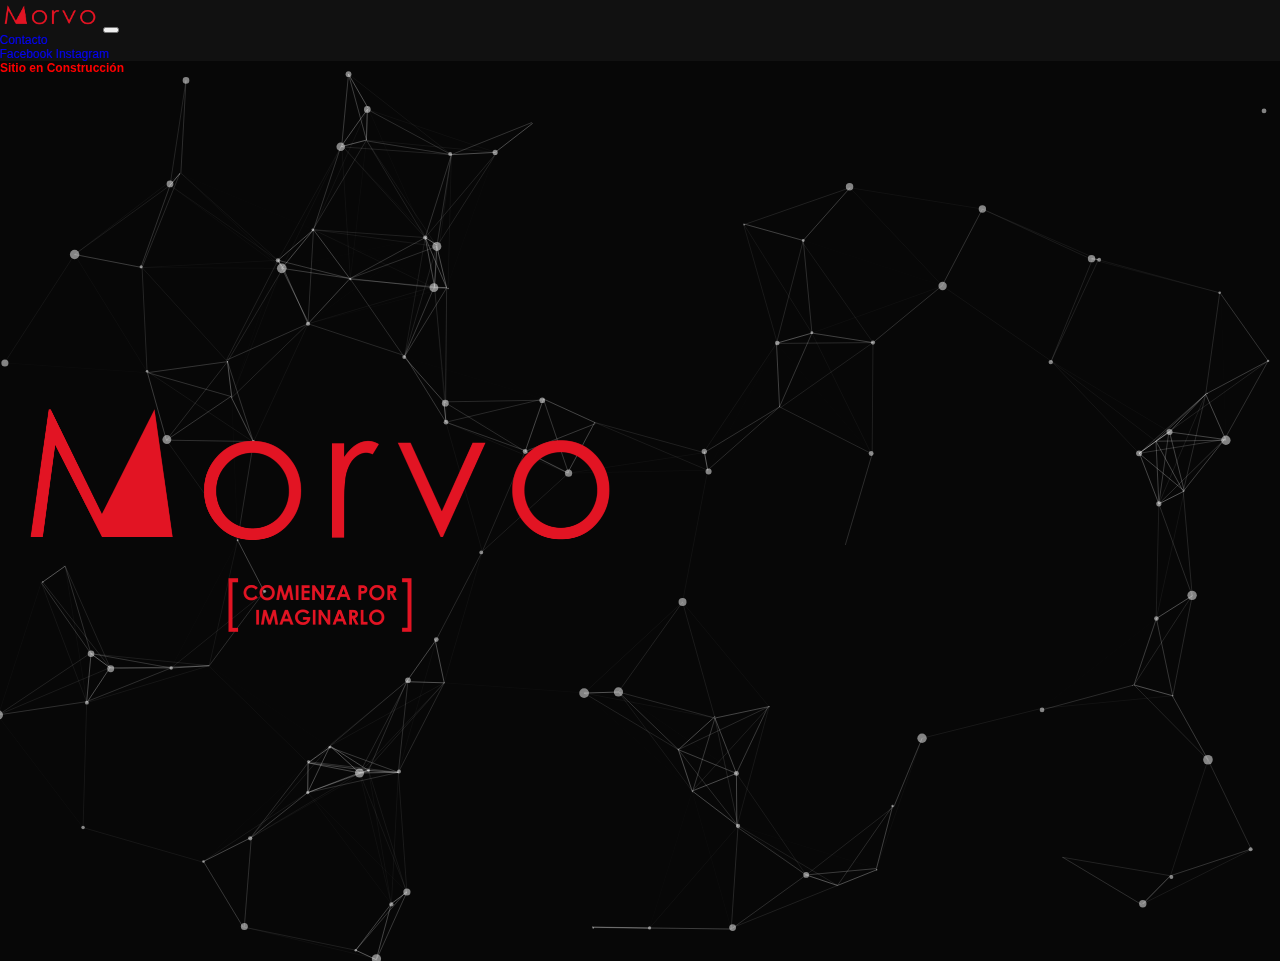
==== index.html @ 1a0cdbfa "Primer commit" ====
<!DOCTYPE html>
<html lang="en">
<head>
  <meta charset="utf-8">
  <title>MORVO</title>
  <meta name="description" content="particles.js is a lightweight JavaScript library for creating particles.">
  <meta name="author" content="Vincent Garreau" />
  <meta name="viewport" content="width=device-width, initial-scale=1.0, minimum-scale=1.0, maximum-scale=1.0, user-scalable=no">
  <link rel="stylesheet" media="screen" href="demo/css/style.css">
	
	<link rel="stylesheet" href="https://stackpath.bootstrapcdn.com/bootstrap/4.1.3/css/bootstrap.min.css" integrity="sha384-MCw98/SFnGE8fJT3GXwEOngsV7Zt27NXFoaoApmYm81iuXoPkFOJwJ8ERdknLPMO" crossorigin="anonymous">
</head>
<body>
	
<nav class="navbar navbar-expand-lg navbar-dark bg-dark">
	  <div class="container">
		<a class="navbar-brand" href="#">
			<img src="logo.png" width="100" height="30" class="d-inline-block align-top" alt="">
		</a>
  		<button class="navbar-toggler" type="button" data-toggle="collapse" data-target="#navbarSupportedContent" aria-controls="navbarSupportedContent" aria-expanded="false" aria-label="Toggle navigation">
    		<span class="navbar-toggler-icon"></span>
  		</button>

  		<div class="collapse navbar-collapse" id="navbarSupportedContent">
    		<ul class="navbar-nav mr-auto">
          		<li class="nav-item dropdown">
        			<a class="nav-link dropdown-toggle" href="#" id="navbarDropdown" role="button" data-toggle="dropdown" aria-haspopup="true" aria-expanded="false">
          			Contacto
       				</a>
        			<div class="dropdown-menu" aria-labelledby="navbarDropdown">
          				<a class="dropdown-item" href="https://www.facebook.com/morvoagenciacreativa/" target="_blank">Facebook</a>
          				<a class="dropdown-item" href="https://www.instagram.com/morvocorporativo/?hl=es-la" target="_blank">Instagram</a>
         			<!--<div class="dropdown-divider"></div>-->	
          		
        			</div>
      			</li>
    		</ul>
  		</div>
	</div>
</nav>

<!-- count particles -->
<!--<div class="count-particles">
  <span class="js-count-particles">--</span> particles
</div>-->

<div class="container">
	<center><h1 style="position: fixed;color:red;text-align:center;">Sitio en Construcción</h1></center>
	<div class="local" style="position: fixed">
		<img class="img-responsive" src="MORVO-01-01.png" alt="logo" width="50%">
	</div>
</div>	

<!-- particles.js container -->
<div id="particles-js">
		

</div>

<!-- scripts -->
<script src="particles.js"></script>
<script src="demo/js/app.js"></script>

<!-- stats.js -->
<script src="demo/js/lib/stats.js"></script>
<script>
  var count_particles, stats, update;
  stats = new Stats;
  stats.setMode(0);
  stats.domElement.style.position = 'absolute';
  stats.domElement.style.left = '0px';
  stats.domElement.style.top = '0px';
  document.body.appendChild(stats.domElement);
  count_particles = document.querySelector('.js-count-particles');
  update = function() {
    stats.begin();
    stats.end();
    if (window.pJSDom[0].pJS.particles && window.pJSDom[0].pJS.particles.array) {
      count_particles.innerText = window.pJSDom[0].pJS.particles.array.length;
    }
    requestAnimationFrame(update);
  };
  requestAnimationFrame(update);
</script>

</body>
	<script src="https://code.jquery.com/jquery-3.3.1.slim.min.js" integrity="sha384-q8i/X+965DzO0rT7abK41JStQIAqVgRVzpbzo5smXKp4YfRvH+8abtTE1Pi6jizo" crossorigin="anonymous"></script>
<script src="https://cdnjs.cloudflare.com/ajax/libs/popper.js/1.14.3/umd/popper.min.js" integrity="sha384-ZMP7rVo3mIykV+2+9J3UJ46jBk0WLaUAdn689aCwoqbBJiSnjAK/l8WvCWPIPm49" crossorigin="anonymous"></script>
<script src="https://stackpath.bootstrapcdn.com/bootstrap/4.1.3/js/bootstrap.min.js" integrity="sha384-ChfqqxuZUCnJSK3+MXmPNIyE6ZbWh2IMqE241rYiqJxyMiZ6OW/JmZQ5stwEULTy" crossorigin="anonymous"></script>
</html>
---- demo/css/style.css ----
/* =============================================================================
   HTML5 CSS Reset Minified - Eric Meyer
   ========================================================================== */

html,body,div,span,object,iframe,h1,h2,h3,h4,h5,h6,p,blockquote,pre,abbr,address,cite,code,del,dfn,em,img,ins,kbd,q,samp,small,strong,sub,sup,var,b,i,dl,dt,dd,ol,ul,li,fieldset,form,label,legend,table,caption,tbody,tfoot,thead,tr,th,td,article,aside,canvas,details,figcaption,figure,footer,header,hgroup,menu,nav,section,summary,time,mark,audio,video{margin:0;padding:0;border:0;outline:0;font-size:100%;vertical-align:baseline;background:transparent}
body{line-height:1}
article,aside,details,figcaption,figure,footer,header,hgroup,menu,nav,section{display:block}
nav ul{list-style:none}
blockquote,q{quotes:none}
blockquote:before,blockquote:after,q:before,q:after{content:none}
a{margin:0;padding:0;font-size:100%;vertical-align:baseline;background:transparent;text-decoration:none}
mark{background-color:#ff9;color:#000;font-style:italic;font-weight:bold}
del{text-decoration:line-through}
abbr[title],dfn[title]{border-bottom:1px dotted;cursor:help}
table{border-collapse:collapse;border-spacing:0}
hr{display:block;height:1px;border:0;border-top:1px solid #ccc;margin:1em 0;padding:0}
input,select{vertical-align:middle}
li{list-style:none}


/* =============================================================================
   My CSS
   ========================================================================== */

/* ---- base ---- */

html,body{ 
	width:100%;
	height:100%;
	background:#111;
}

html{
  -webkit-tap-highlight-color: rgba(0, 0, 0, 0);
}

body{
  font:normal 75% Arial, Helvetica, sans-serif;
}

canvas{
  display:block;
  vertical-align:bottom;
}


/* ---- stats.js ---- */

.count-particles{
  background: #000022;
  position: absolute;
  top: 48px;
  left: 0;
  width: 80px;
  color: blue;
  font-size: .8em;
  text-align: left;
  text-indent: 4px;
  line-height: 14px;
  padding-bottom: 2px;
  font-family: Helvetica, Arial, sans-serif;
  font-weight: bold;
}

.js-count-particles{
  font-size: 1.1em;
}

#stats,
.count-particles{
  -webkit-user-select: none;
  margin-top: 5px;
  margin-left: 5px;
}

#stats{
  border-radius: 3px 3px 0 0;
  overflow: hidden;
}

.count-particles{
  border-radius: 0 0 3px 3px;
}


/* ---- particles.js container ---- */

#particles-js{
  width: 100%;
  height: 100%;
  background-color: #070707;
  background-image: url('');
  background-size: cover;
  background-position: 50% 50%;
  background-repeat: no-repeat;
}
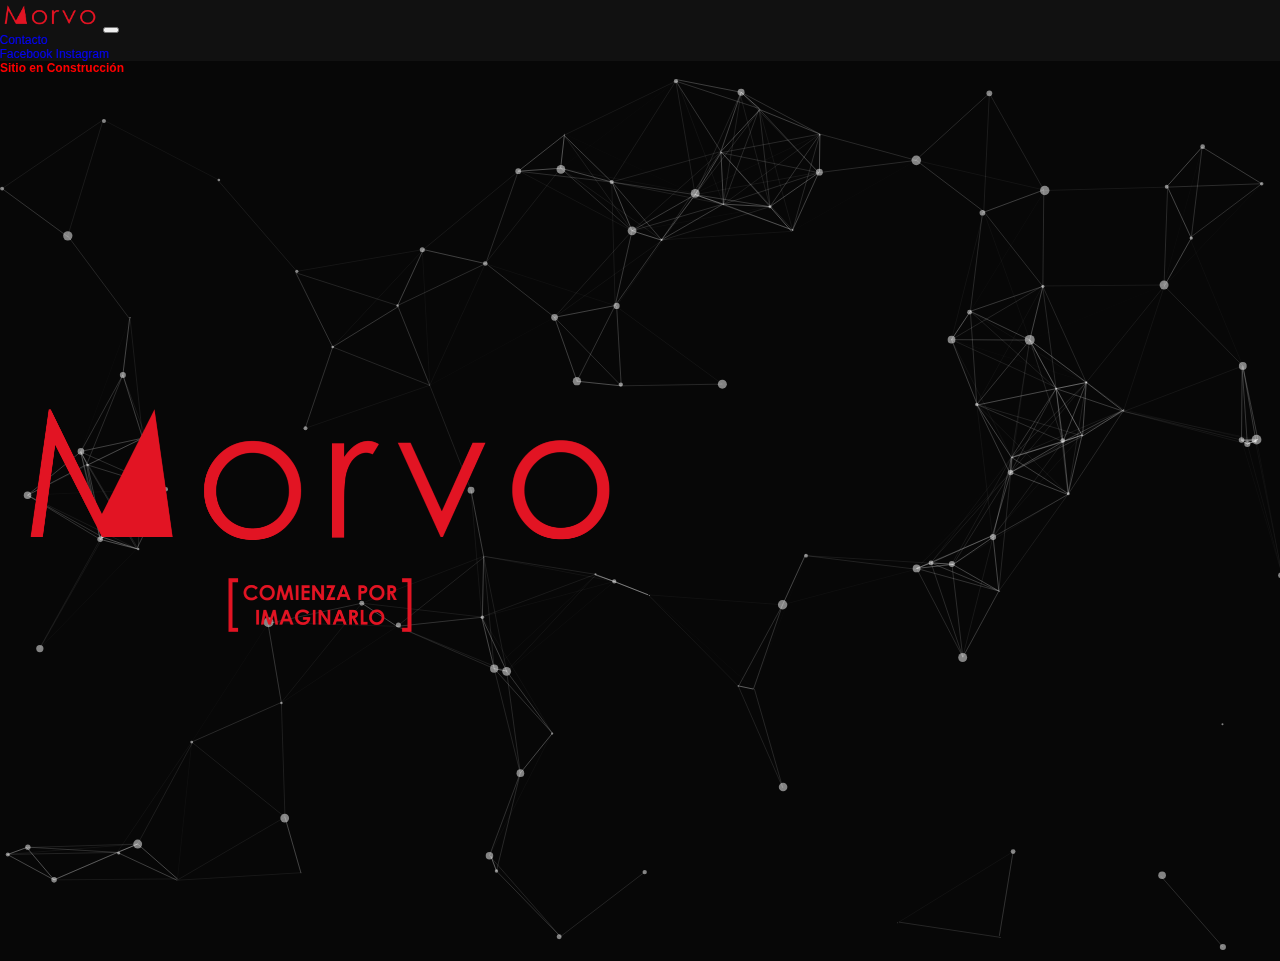
==== commit dd16fb9a: "Cambios variados" ====
--- a/index.html
+++ b/index.html
@@ -2,7 +2,7 @@
 <html lang="en">
 <head>
   <meta charset="utf-8">
-  <title>MORVO</title>
+  <title>MORVO LOGO</title>
   <meta name="description" content="particles.js is a lightweight JavaScript library for creating particles.">
   <meta name="author" content="Vincent Garreau" />
   <meta name="viewport" content="width=device-width, initial-scale=1.0, minimum-scale=1.0, maximum-scale=1.0, user-scalable=no">
